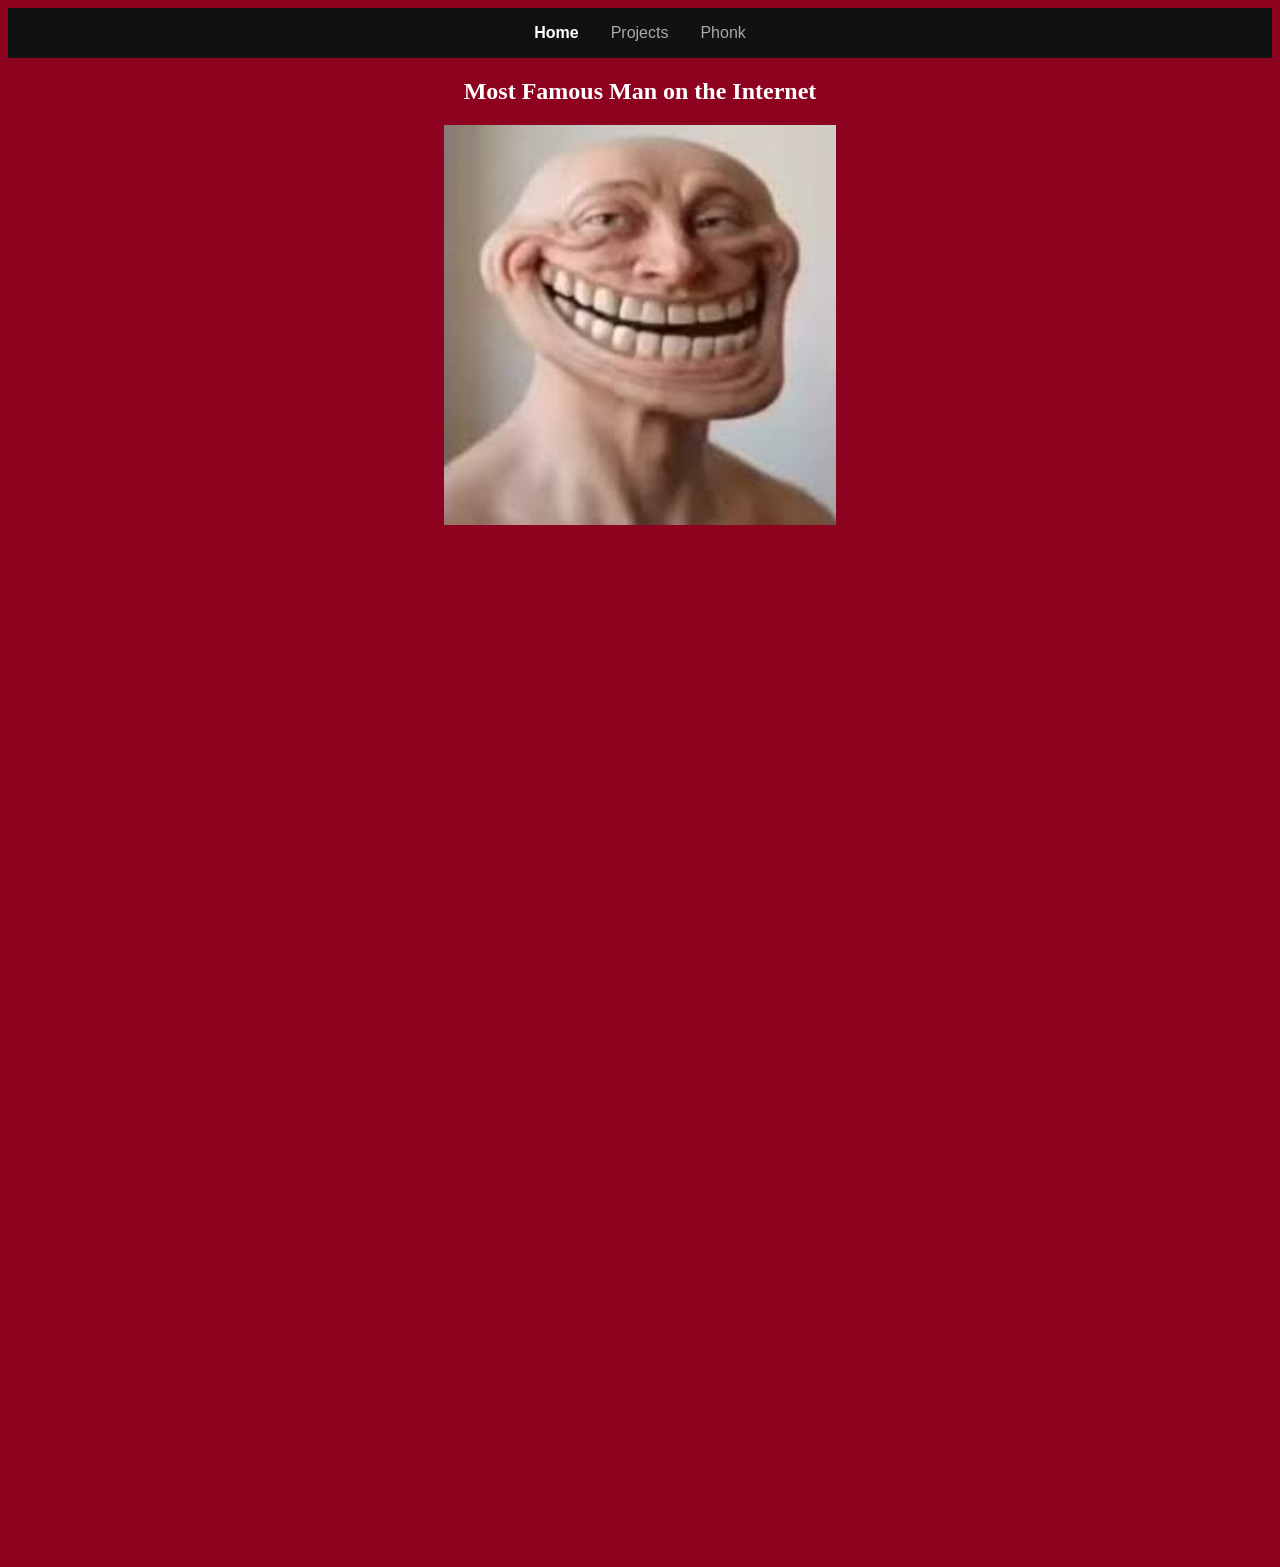
==== index.html @ 70fffc52 "index.html" ====
<!DOCTYPE html>
<html lang="en">
<head>
 <link rel="stylesheet" href="style.css">
  <meta charset="UTF-8">
  <meta http-equiv="X-UA-Compatible" content="IE=edge">
  <meta name="viewport" content="width=device-width, initial-scale=1.0">
 <nav style="display: flex; justify-content: center; gap: 2rem; background: #111; padding: 1rem; font-family: sans-serif;">
  <a href="index.html" style="color: #fff; text-decoration: none; font-weight: bold;">Home</a>
  <a href="projects.html" style="color: #aaa; text-decoration: none;">Projects</a>
  <a href="#phonk" style="color: #aaa; text-decoration: none;">Phonk</a>
</nav>
  <title>Nicholas's Website!</title>
 </head>
  <body>
    <center>
    <h2> Most Famous Man on the Internet </h2>
    <img <iframe width="392" height="400" style="border: 0px;"src="[data-uri]"> <br>
<iframe width="392" height="620" style="border: 0px;" src="https://studio.code.org/projects/applab/8bce4c2c-fad1-4d18-a0f7-9145e60f0d66/embed"></iframe>
    <br>
  </body>
  </html>
<iframe src="https://scratch.mit.edu/projects/1269198561/embed" allowtransparency="true" width="485" height="402" frameborder="0" scrolling="no" allowfullscreen></iframe>
---- style.css ----
body {
  font-family: Sheriff;
  background: #8D021F;
  color: white;
  text-align: center;
}
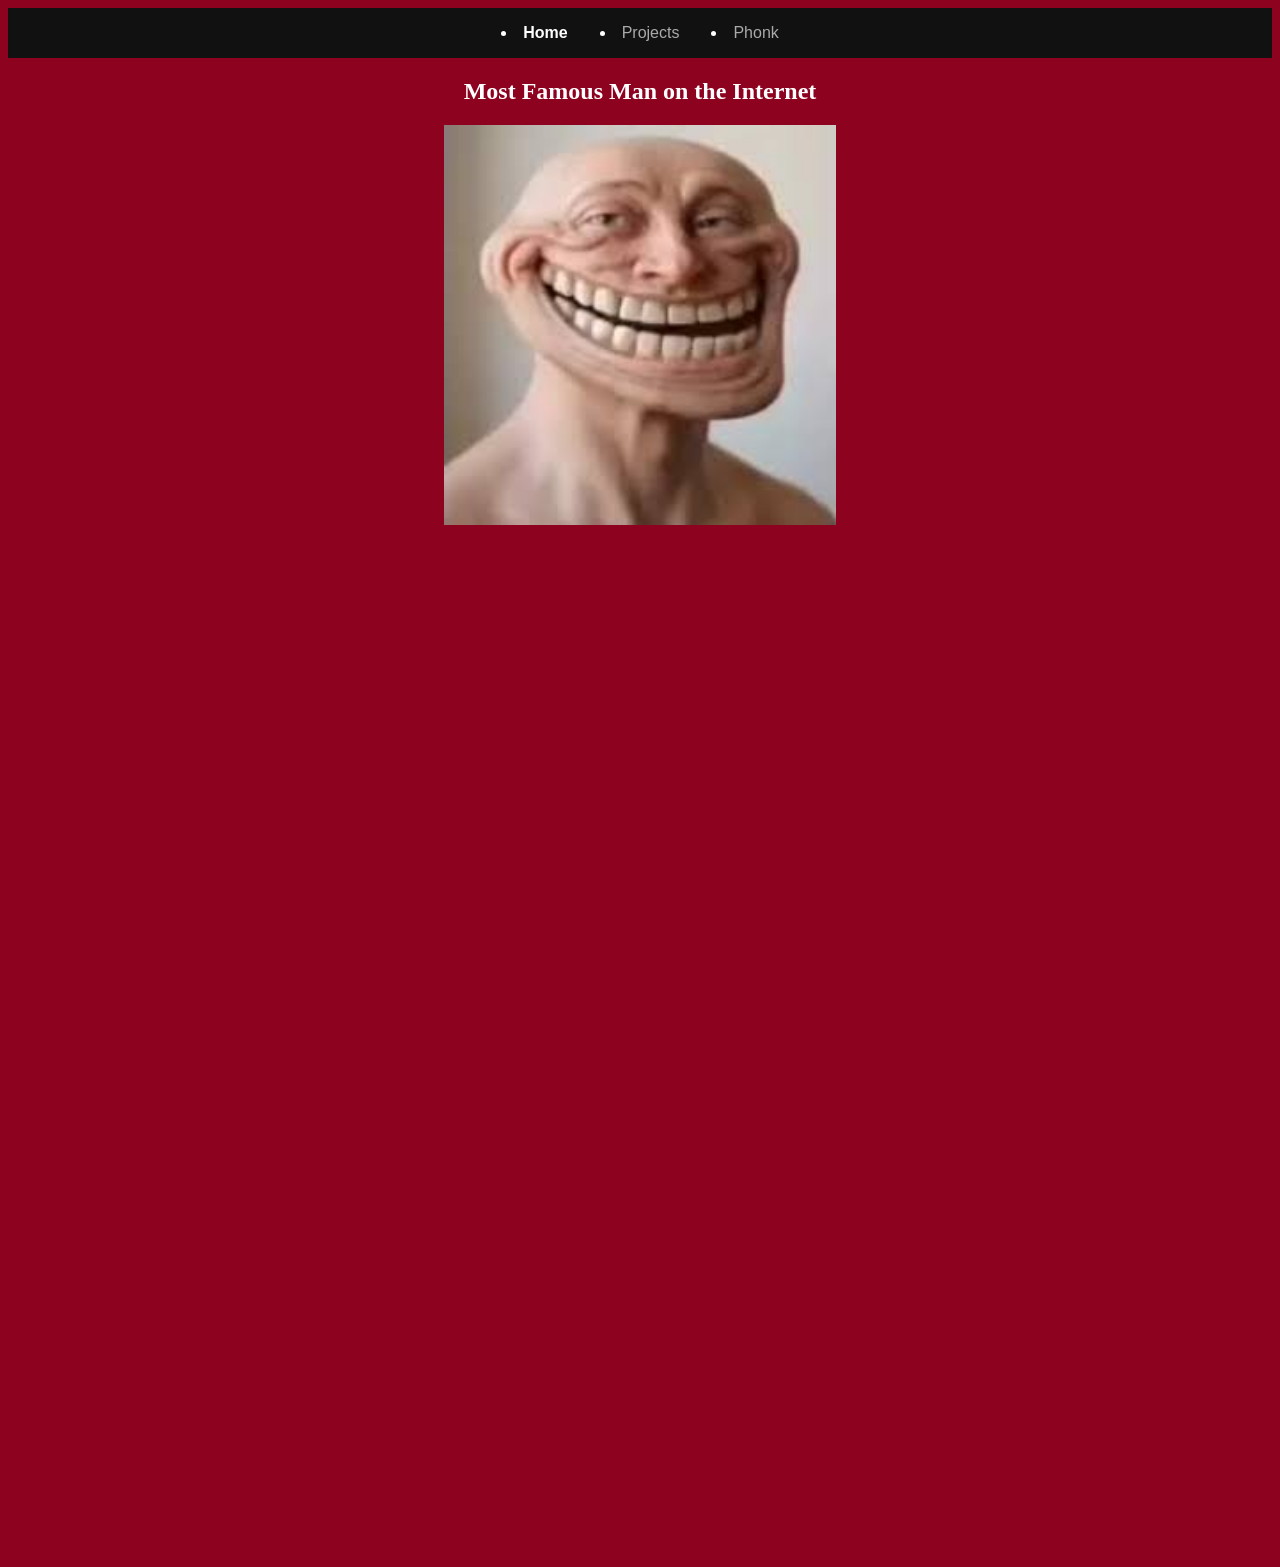
==== commit 3355cf2c: "index.html" ====
--- a/index.html
+++ b/index.html
@@ -6,9 +6,9 @@
   <meta http-equiv="X-UA-Compatible" content="IE=edge">
   <meta name="viewport" content="width=device-width, initial-scale=1.0">
  <nav style="display: flex; justify-content: center; gap: 2rem; background: #111; padding: 1rem; font-family: sans-serif;">
-  <a href="index.html" style="color: #fff; text-decoration: none; font-weight: bold;">Home</a>
-  <a href="projects.html" style="color: #aaa; text-decoration: none;">Projects</a>
-  <a href="#phonk" style="color: #aaa; text-decoration: none;">Phonk</a>
+  <li> <a href="index.html" style="color: #fff; text-decoration: none; font-weight: bold;">Home</a> </li>
+  <li> <a href="projects.html" style="color: #aaa; text-decoration: none;">Projects</a></li>
+  <li> <a href="#phonk" style="color: #aaa; text-decoration: none;">Phonk</a></li>
 </nav>
   <title>Nicholas's Website!</title>
  </head>
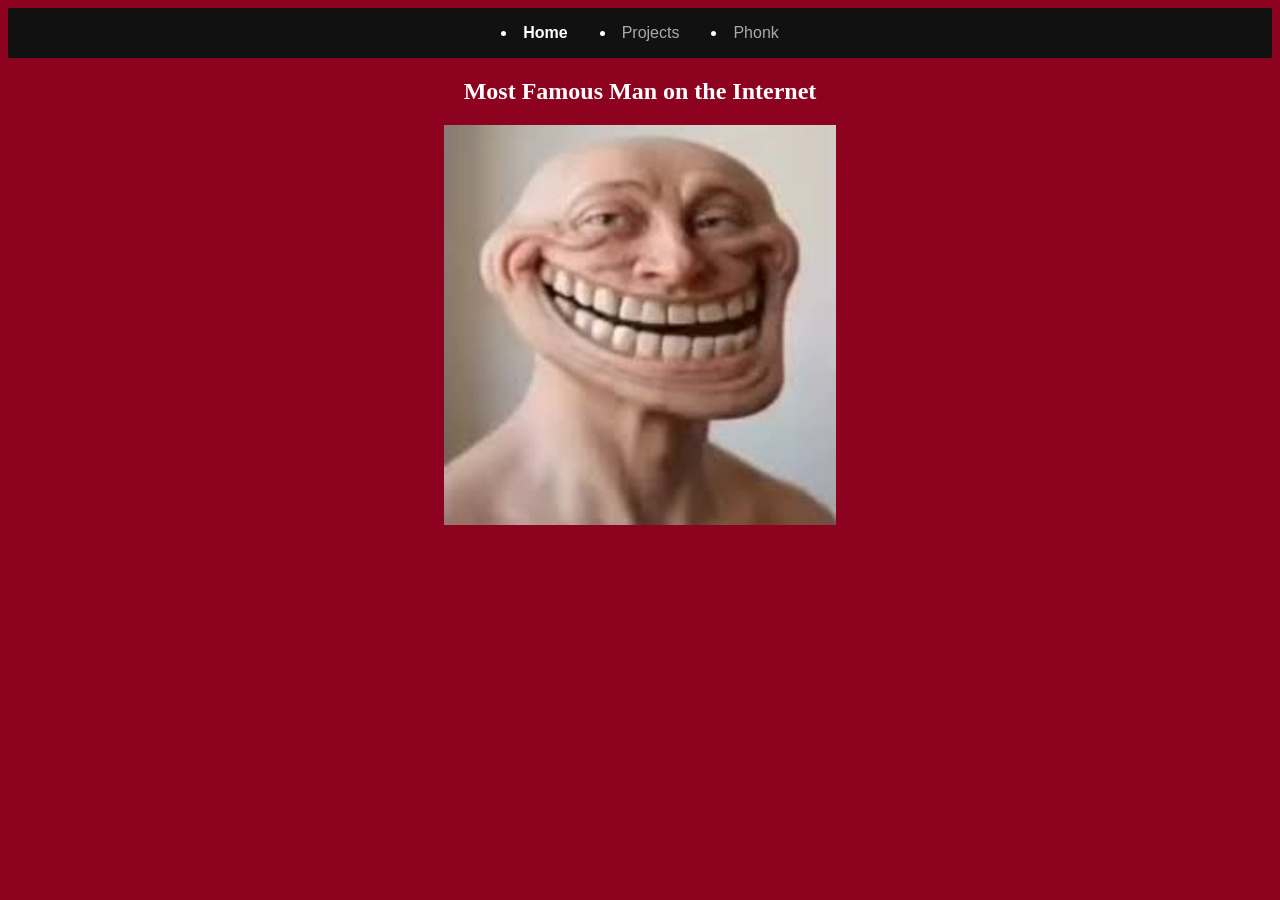
==== commit 3d996f67: "index.html" ====
--- a/index.html
+++ b/index.html
@@ -8,7 +8,7 @@
  <nav style="display: flex; justify-content: center; gap: 2rem; background: #111; padding: 1rem; font-family: sans-serif;">
   <li> <a href="index.html" style="color: #fff; text-decoration: none; font-weight: bold;">Home</a> </li>
   <li> <a href="projects.html" style="color: #aaa; text-decoration: none;">Projects</a></li>
-  <li> <a href="#phonk" style="color: #aaa; text-decoration: none;">Phonk</a></li>
+  <li> <a href="phonk.html" style="color: #aaa; text-decoration: none;">Phonk</a></li>
 </nav>
   <title>Nicholas's Website!</title>
  </head>
@@ -16,9 +16,5 @@
     <center>
     <h2> Most Famous Man on the Internet </h2>
     <img <iframe width="392" height="400" style="border: 0px;"src="[data-uri]"> <br>
-<iframe width="392" height="620" style="border: 0px;" src="https://studio.code.org/projects/applab/8bce4c2c-fad1-4d18-a0f7-9145e60f0d66/embed"></iframe>
-    <br>
-  </body>
-  </html>
-<iframe src="https://scratch.mit.edu/projects/1269198561/embed" allowtransparency="true" width="485" height="402" frameborder="0" scrolling="no" allowfullscreen></iframe>
 
+
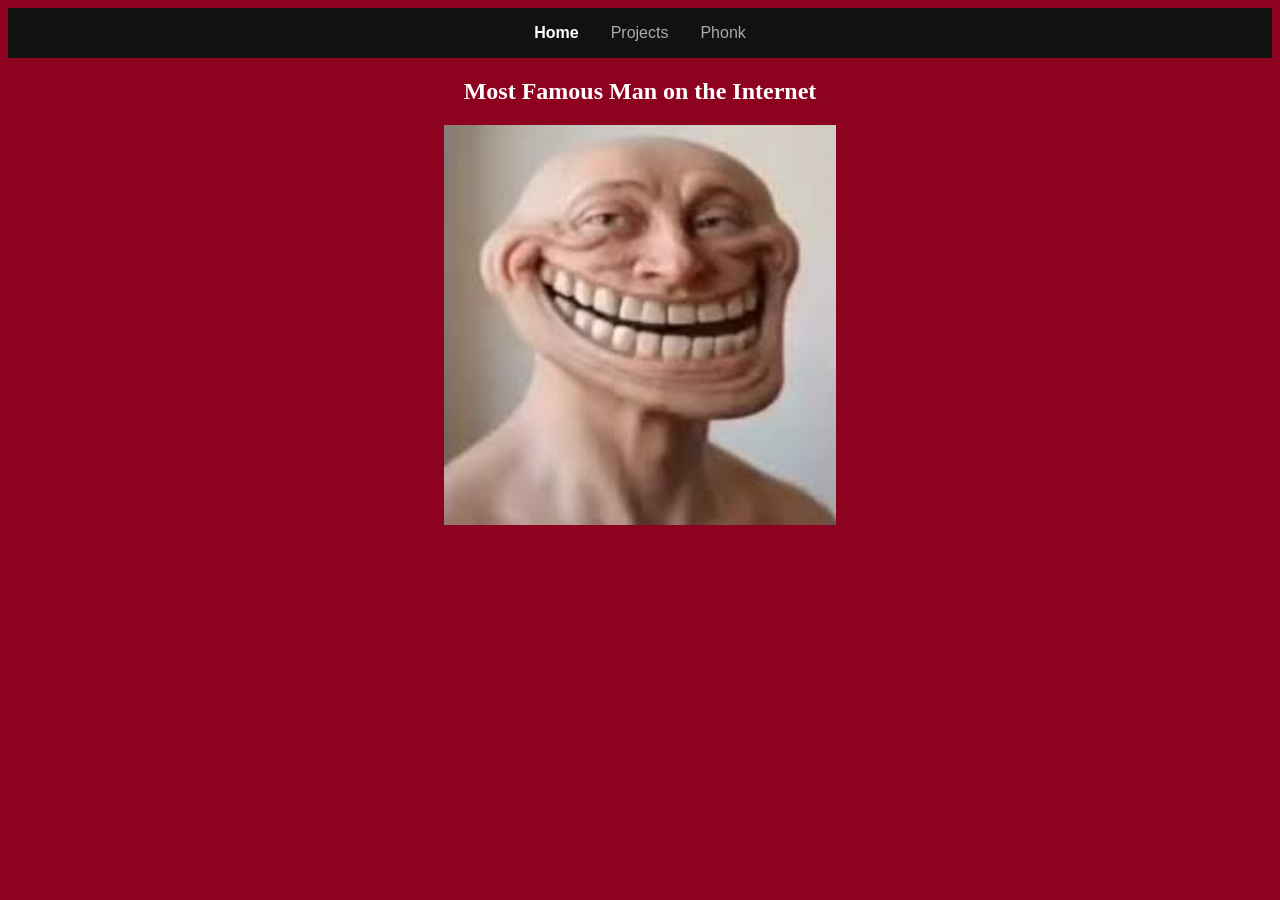
==== commit f4a1c3f3: "index.html" ====
--- a/index.html
+++ b/index.html
@@ -5,10 +5,10 @@
   <meta charset="UTF-8">
   <meta http-equiv="X-UA-Compatible" content="IE=edge">
   <meta name="viewport" content="width=device-width, initial-scale=1.0">
- <nav style="display: flex; justify-content: center; gap: 2rem; background: #111; padding: 1rem; font-family: sans-serif;">
-  <li> <a href="index.html" style="color: #fff; text-decoration: none; font-weight: bold;">Home</a> </li>
-  <li> <a href="projects.html" style="color: #aaa; text-decoration: none;">Projects</a></li>
-  <li> <a href="phonk.html" style="color: #aaa; text-decoration: none;">Phonk</a></li>
+<nav style="display: flex; justify-content: center; gap: 2rem; background: #111; padding: 1rem; font-family: sans-serif;"> 
+  <li style="list-style: none;"><a href="index.html" style="color: #fff; text-decoration: none; font-weight: bold;">Home</a></li> 
+  <li style="list-style: none;"><a href="projects.html" style="color: #aaa; text-decoration: none;">Projects</a></li> 
+  <li style="list-style: none;"><a href="phonk.html" style="color: #aaa; text-decoration: none;">Phonk</a></li> 
 </nav>
   <title>Nicholas's Website!</title>
  </head>
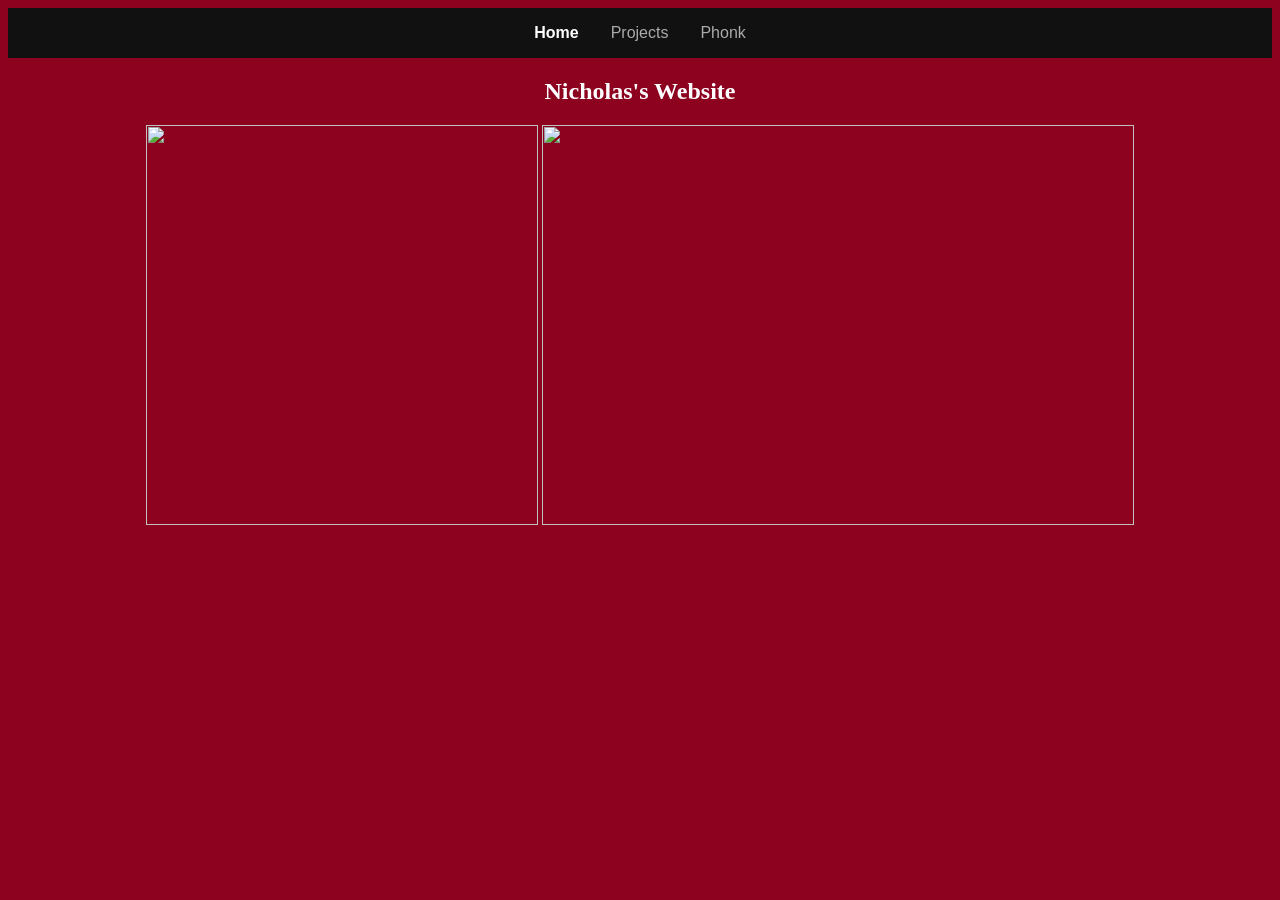
==== commit bcdf07cd: "index.html" ====
--- a/index.html
+++ b/index.html
@@ -14,7 +14,6 @@
  </head>
   <body>
     <center>
-    <h2> Most Famous Man on the Internet </h2>
-    <img <iframe width="392" height="400" style="border: 0px;"src="[data-uri]"> <br>
-
-
+    <h2> Nicholas's Website </h2>
+        <img <iframe width="392" height="400" style="border: 0px;"src="https://media.tenor.com/Fyst0zcEEygAAAAM/famous-most-famous-man-on-the-internet.gif">
+<img <iframe width="592" height="400" style="border: 0px;"src=" https://media.tenor.com/Cv2KZI0NDVMAAAAe/dontlaugh-fortnite.png">
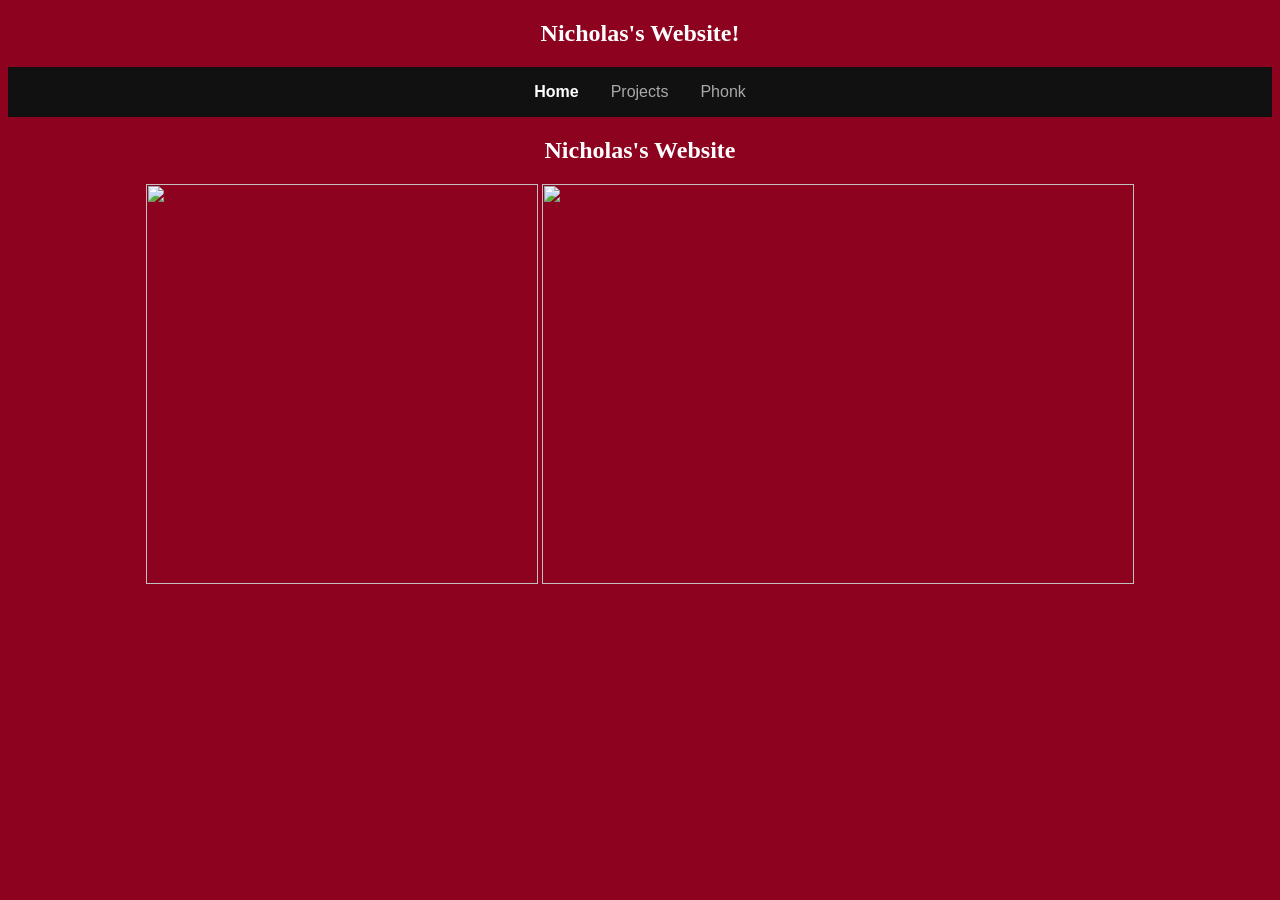
==== commit d81010cf: "index.html" ====
--- a/index.html
+++ b/index.html
@@ -5,12 +5,13 @@
   <meta charset="UTF-8">
   <meta http-equiv="X-UA-Compatible" content="IE=edge">
   <meta name="viewport" content="width=device-width, initial-scale=1.0">
+  <h2 id="projects">Nicholas's Website!</h2>
 <nav style="display: flex; justify-content: center; gap: 2rem; background: #111; padding: 1rem; font-family: sans-serif;"> 
   <li style="list-style: none;"><a href="index.html" style="color: #fff; text-decoration: none; font-weight: bold;">Home</a></li> 
   <li style="list-style: none;"><a href="projects.html" style="color: #aaa; text-decoration: none;">Projects</a></li> 
   <li style="list-style: none;"><a href="phonk.html" style="color: #aaa; text-decoration: none;">Phonk</a></li> 
 </nav>
-  <title>Nicholas's Website!</title>
+  <title>Home</title>
  </head>
   <body>
     <center>
--- a/style.css
+++ b/style.css
@@ -1,5 +1,5 @@
 body {
-  font-family: Sheriff;
+  font-family: Verdana;
   background: #8D021F;
   color: white;
   text-align: center;
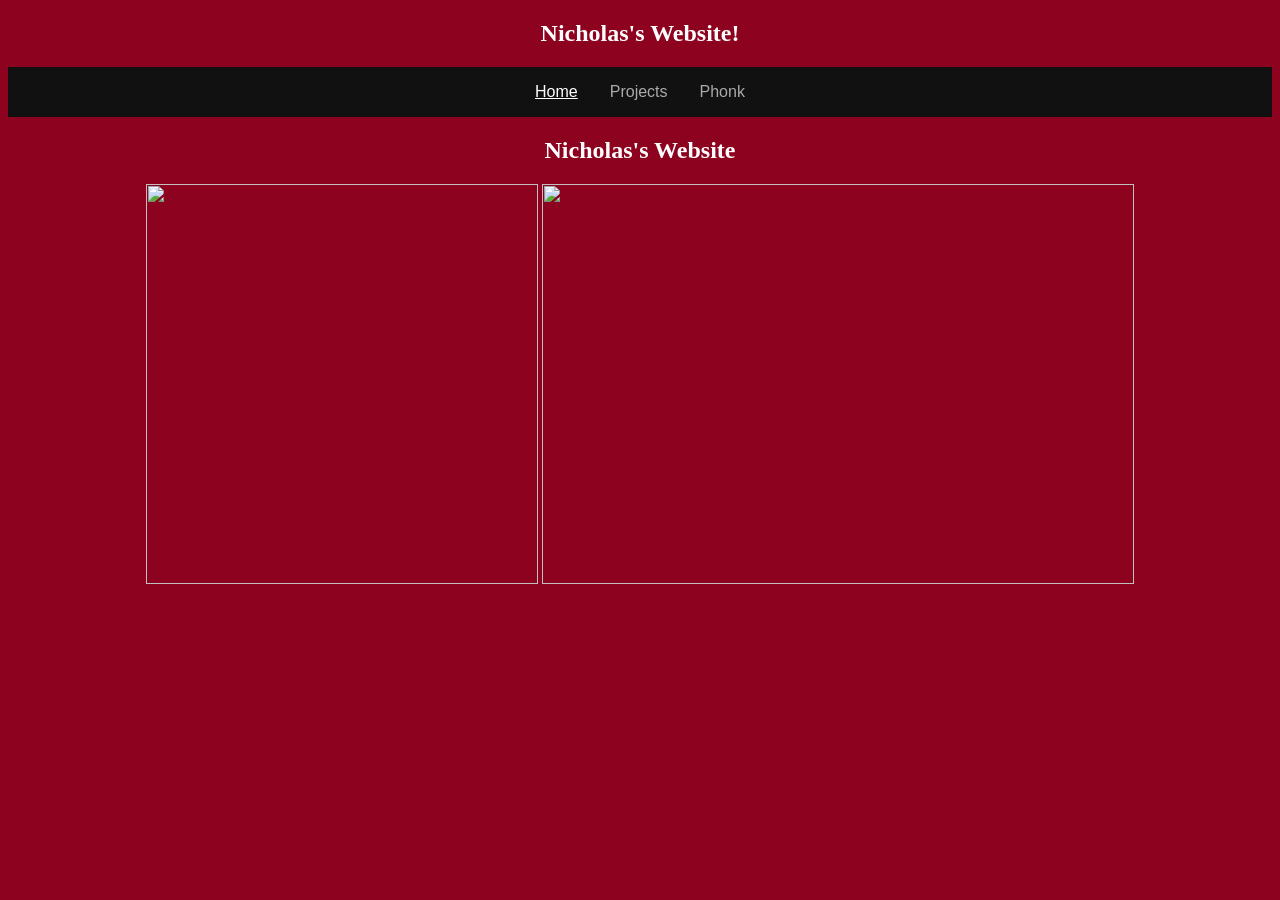
==== commit 70c19159: "index.html" ====
--- a/index.html
+++ b/index.html
@@ -7,7 +7,7 @@
   <meta name="viewport" content="width=device-width, initial-scale=1.0">
   <h2 id="projects">Nicholas's Website!</h2>
 <nav style="display: flex; justify-content: center; gap: 2rem; background: #111; padding: 1rem; font-family: sans-serif;"> 
-  <li style="list-style: none;"><a href="index.html" style="color: #fff; text-decoration: none; font-weight: bold;">Home</a></li> 
+  <li style="list-style: none;"><a href="index.html" style="color: #fff; text-decoration: none font-weight: bold;;">Home</a></li> 
   <li style="list-style: none;"><a href="projects.html" style="color: #aaa; text-decoration: none;">Projects</a></li> 
   <li style="list-style: none;"><a href="phonk.html" style="color: #aaa; text-decoration: none;">Phonk</a></li> 
 </nav>
